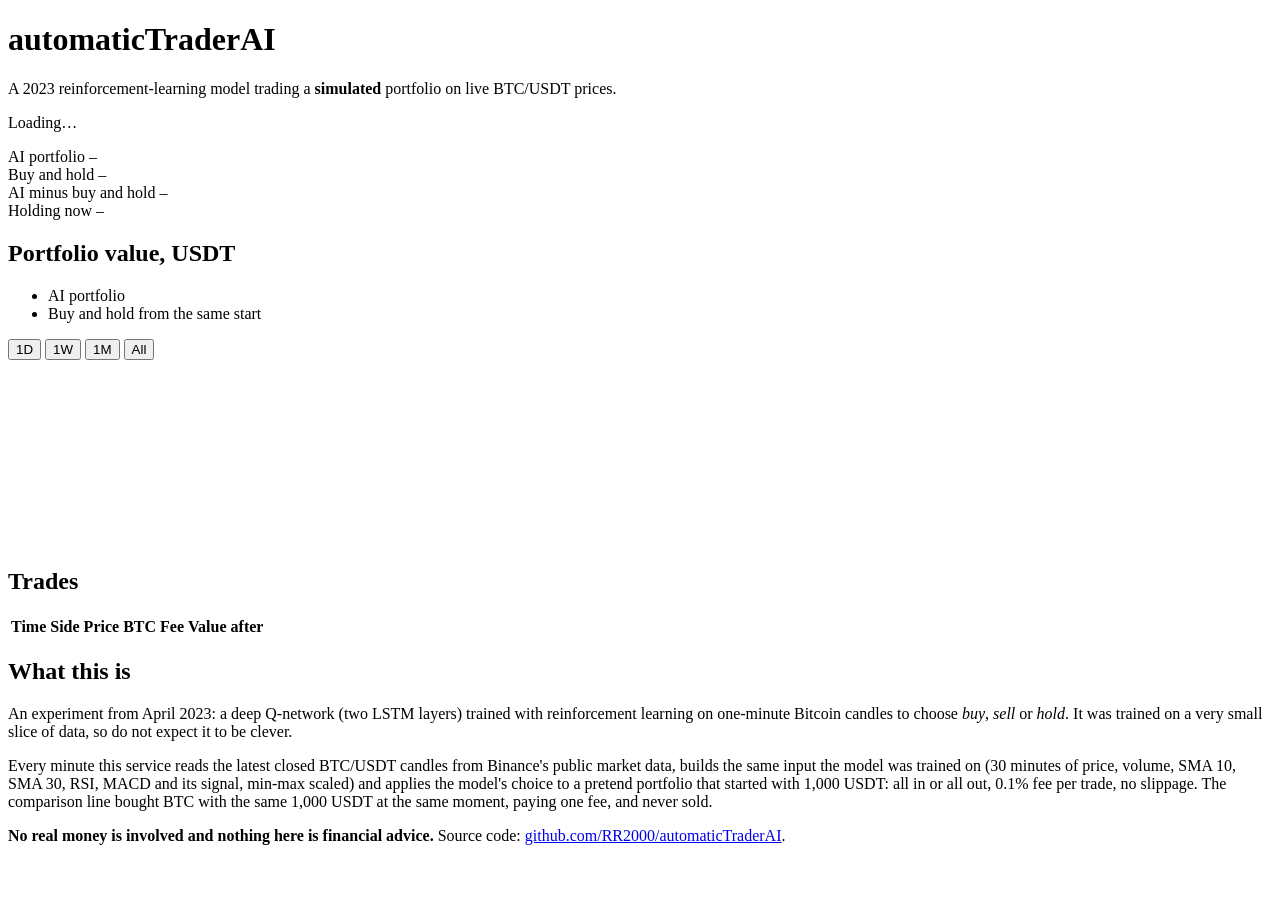
==== trader/static/index.html @ a5e39d03 "Demo dal vivo: paper trading del modello del 2023 su prezzi veri di Binance - trader/: inferenza del" ====
<!doctype html>
<html lang="en">
<head>
  <meta charset="utf-8">
  <meta name="viewport" content="width=device-width, initial-scale=1">
  <meta name="color-scheme" content="light dark">
  <title>automaticTraderAI · paper trading</title>
  <meta name="description" content="A deep Q-network trained in 2023 trades a simulated portfolio on live Bitcoin prices, compared with buy and hold.">
  <link rel="icon" href="/favicon.svg" type="image/svg+xml">
  <link rel="stylesheet" href="/app.css">
  <script src="/app.js" defer></script>
</head>
<body>
  <main>
    <header class="top">
      <div>
        <h1>automaticTraderAI</h1>
        <p class="sub">A 2023 reinforcement-learning model trading a <strong>simulated</strong> portfolio on live BTC/USDT prices.</p>
      </div>
      <p id="status" class="status" role="status" aria-live="polite"><span class="dot" aria-hidden="true"></span><span id="status-text">Loading…</span></p>
    </header>

    <section class="kpis" aria-label="Summary">
      <div class="kpi">
        <span class="label"><span class="key key-ai" aria-hidden="true"></span>AI portfolio</span>
        <span class="value" id="k-value">–</span>
        <span class="note" id="k-value-note">&nbsp;</span>
      </div>
      <div class="kpi">
        <span class="label"><span class="key key-bh" aria-hidden="true"></span>Buy and hold</span>
        <span class="value" id="k-bench">–</span>
        <span class="note" id="k-bench-note">&nbsp;</span>
      </div>
      <div class="kpi">
        <span class="label">AI minus buy and hold</span>
        <span class="value" id="k-diff">–</span>
        <span class="note" id="k-diff-note">&nbsp;</span>
      </div>
      <div class="kpi">
        <span class="label">Holding now</span>
        <span class="value" id="k-position">–</span>
        <span class="note" id="k-position-note">&nbsp;</span>
      </div>
    </section>

    <section class="card" aria-labelledby="chart-title">
      <div class="card-head">
        <div>
          <h2 id="chart-title">Portfolio value, USDT</h2>
          <ul class="legend" aria-label="Legend">
            <li><span class="key key-ai" aria-hidden="true"></span>AI portfolio</li>
            <li><span class="key key-bh" aria-hidden="true"></span>Buy and hold from the same start</li>
          </ul>
        </div>
        <div class="ranges" role="group" aria-label="Time range">
          <button type="button" data-range="1d">1D</button>
          <button type="button" data-range="7d" aria-pressed="true">1W</button>
          <button type="button" data-range="30d">1M</button>
          <button type="button" data-range="all">All</button>
        </div>
      </div>
      <div class="chart" id="chart">
        <svg id="chart-svg" role="img" aria-labelledby="chart-title"></svg>
        <div class="tooltip" id="tooltip" hidden></div>
        <p class="empty" id="chart-empty" hidden>No decisions yet: the first one comes within a minute of the service starting.</p>
      </div>
      <p class="fine" id="decision-mix">&nbsp;</p>
    </section>

    <section class="card" aria-labelledby="trades-title">
      <div class="card-head">
        <h2 id="trades-title">Trades</h2>
        <span class="fine" id="trades-count"></span>
      </div>
      <table class="trades">
        <thead>
          <tr><th scope="col">Time</th><th scope="col">Side</th><th scope="col" class="num">Price</th><th scope="col" class="num wide">BTC</th><th scope="col" class="num wide">Fee</th><th scope="col" class="num">Value after</th></tr>
        </thead>
        <tbody id="trades-body"></tbody>
      </table>
      <p class="empty" id="trades-empty" hidden>No trades yet.</p>
    </section>

    <section class="card about" aria-labelledby="about-title">
      <h2 id="about-title">What this is</h2>
      <p>An experiment from April 2023: a deep Q-network (two LSTM layers) trained with reinforcement learning on one-minute Bitcoin candles to choose <em>buy</em>, <em>sell</em> or <em>hold</em>. It was trained on a very small slice of data, so do not expect it to be clever.</p>
      <p>Every minute this service reads the latest closed BTC/USDT candles from Binance's public market data, builds the same input the model was trained on (30 minutes of price, volume, SMA&nbsp;10, SMA&nbsp;30, RSI, MACD and its signal, min-max scaled) and applies the model's choice to a pretend portfolio that started with 1,000 USDT: all in or all out, 0.1% fee per trade, no slippage. The comparison line bought BTC with the same 1,000 USDT at the same moment, paying one fee, and never sold.</p>
      <p><strong>No real money is involved and nothing here is financial advice.</strong> Source code: <a href="https://github.com/RR2000/automaticTraderAI">github.com/RR2000/automaticTraderAI</a>.</p>
    </section>
  </main>
</body>
</html>
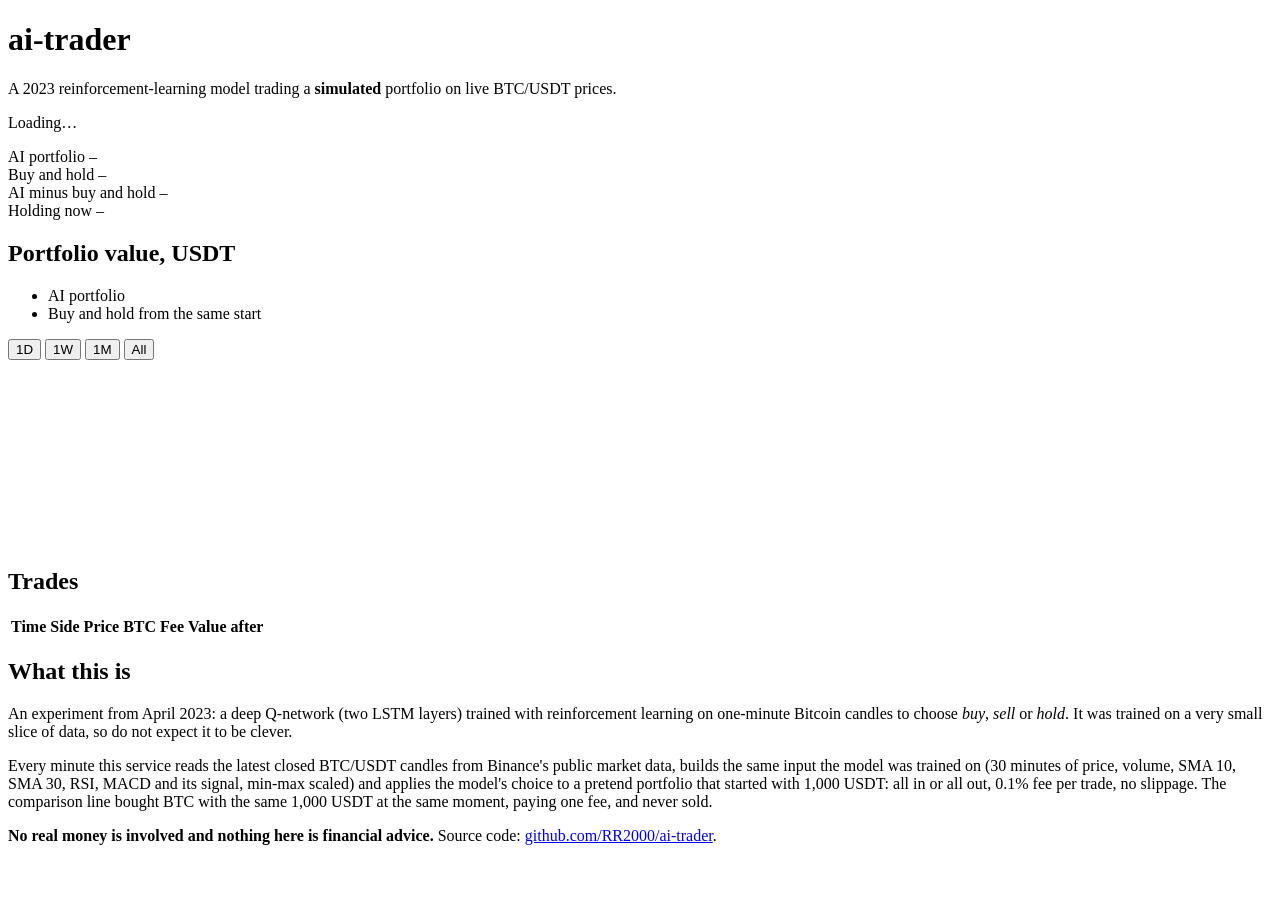
==== commit 45d868db: "Nome nuovo: ai-trader Il repo si chiama ora ai-trader. La CI pubblica ogni build con entrambi i nomi" ====
--- a/trader/static/index.html
+++ b/trader/static/index.html
@@ -4,7 +4,7 @@
   <meta charset="utf-8">
   <meta name="viewport" content="width=device-width, initial-scale=1">
   <meta name="color-scheme" content="light dark">
-  <title>automaticTraderAI · paper trading</title>
+  <title>ai-trader · paper trading</title>
   <meta name="description" content="A deep Q-network trained in 2023 trades a simulated portfolio on live Bitcoin prices, compared with buy and hold.">
   <link rel="icon" href="/favicon.svg" type="image/svg+xml">
   <link rel="stylesheet" href="/app.css">
@@ -14,7 +14,7 @@
   <main>
     <header class="top">
       <div>
-        <h1>automaticTraderAI</h1>
+        <h1>ai-trader</h1>
         <p class="sub">A 2023 reinforcement-learning model trading a <strong>simulated</strong> portfolio on live BTC/USDT prices.</p>
       </div>
       <p id="status" class="status" role="status" aria-live="polite"><span class="dot" aria-hidden="true"></span><span id="status-text">Loading…</span></p>
@@ -85,7 +85,7 @@
       <h2 id="about-title">What this is</h2>
       <p>An experiment from April 2023: a deep Q-network (two LSTM layers) trained with reinforcement learning on one-minute Bitcoin candles to choose <em>buy</em>, <em>sell</em> or <em>hold</em>. It was trained on a very small slice of data, so do not expect it to be clever.</p>
       <p>Every minute this service reads the latest closed BTC/USDT candles from Binance's public market data, builds the same input the model was trained on (30 minutes of price, volume, SMA&nbsp;10, SMA&nbsp;30, RSI, MACD and its signal, min-max scaled) and applies the model's choice to a pretend portfolio that started with 1,000 USDT: all in or all out, 0.1% fee per trade, no slippage. The comparison line bought BTC with the same 1,000 USDT at the same moment, paying one fee, and never sold.</p>
-      <p><strong>No real money is involved and nothing here is financial advice.</strong> Source code: <a href="https://github.com/RR2000/automaticTraderAI">github.com/RR2000/automaticTraderAI</a>.</p>
+      <p><strong>No real money is involved and nothing here is financial advice.</strong> Source code: <a href="https://github.com/RR2000/ai-trader">github.com/RR2000/ai-trader</a>.</p>
     </section>
   </main>
 </body>
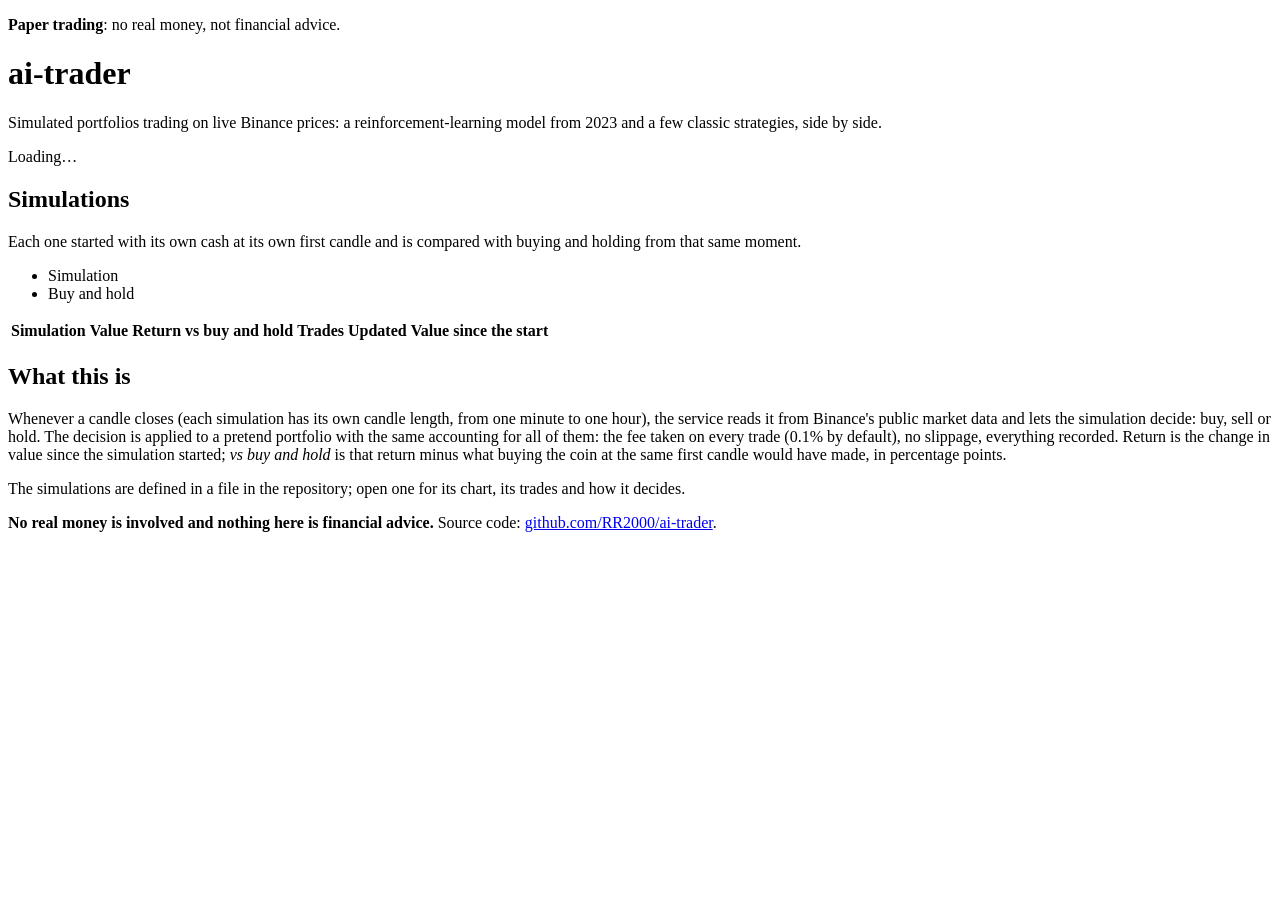
==== commit 58e7a2db: "Piu' simulazioni: la DQN del 2023 resta com'era, arrivano le strategie classiche - simulations.toml:" ====
--- a/trader/static/index.html
+++ b/trader/static/index.html
@@ -5,86 +5,55 @@
   <meta name="viewport" content="width=device-width, initial-scale=1">
   <meta name="color-scheme" content="light dark">
   <title>ai-trader · paper trading</title>
-  <meta name="description" content="A deep Q-network trained in 2023 trades a simulated portfolio on live Bitcoin prices, compared with buy and hold.">
+  <meta name="description" content="Paper-trading simulations on live Bitcoin prices: a deep Q-network from 2023 and classic strategies, each compared with buy and hold.">
   <link rel="icon" href="/favicon.svg" type="image/svg+xml">
   <link rel="stylesheet" href="/app.css">
-  <script src="/app.js" defer></script>
+  <script src="/common.js" defer></script>
+  <script src="/home.js" defer></script>
 </head>
 <body>
+  <p class="notice"><strong>Paper trading</strong>: no real money, not financial advice.</p>
   <main>
     <header class="top">
       <div>
         <h1>ai-trader</h1>
-        <p class="sub">A 2023 reinforcement-learning model trading a <strong>simulated</strong> portfolio on live BTC/USDT prices.</p>
+        <p class="sub">Simulated portfolios trading on live Binance prices: a reinforcement-learning model from 2023 and a few classic strategies, side by side.</p>
       </div>
       <p id="status" class="status" role="status" aria-live="polite"><span class="dot" aria-hidden="true"></span><span id="status-text">Loading…</span></p>
     </header>
 
-    <section class="kpis" aria-label="Summary">
-      <div class="kpi">
-        <span class="label"><span class="key key-ai" aria-hidden="true"></span>AI portfolio</span>
-        <span class="value" id="k-value">–</span>
-        <span class="note" id="k-value-note">&nbsp;</span>
-      </div>
-      <div class="kpi">
-        <span class="label"><span class="key key-bh" aria-hidden="true"></span>Buy and hold</span>
-        <span class="value" id="k-bench">–</span>
-        <span class="note" id="k-bench-note">&nbsp;</span>
-      </div>
-      <div class="kpi">
-        <span class="label">AI minus buy and hold</span>
-        <span class="value" id="k-diff">–</span>
-        <span class="note" id="k-diff-note">&nbsp;</span>
-      </div>
-      <div class="kpi">
-        <span class="label">Holding now</span>
-        <span class="value" id="k-position">–</span>
-        <span class="note" id="k-position-note">&nbsp;</span>
-      </div>
-    </section>
-
-    <section class="card" aria-labelledby="chart-title">
+    <section class="card" aria-labelledby="sims-title">
       <div class="card-head">
         <div>
-          <h2 id="chart-title">Portfolio value, USDT</h2>
-          <ul class="legend" aria-label="Legend">
-            <li><span class="key key-ai" aria-hidden="true"></span>AI portfolio</li>
-            <li><span class="key key-bh" aria-hidden="true"></span>Buy and hold from the same start</li>
-          </ul>
+          <h2 id="sims-title">Simulations</h2>
+          <p class="fine">Each one started with its own cash at its own first candle and is compared with buying and holding from that same moment.</p>
         </div>
-        <div class="ranges" role="group" aria-label="Time range">
-          <button type="button" data-range="1d">1D</button>
-          <button type="button" data-range="7d" aria-pressed="true">1W</button>
-          <button type="button" data-range="30d">1M</button>
-          <button type="button" data-range="all">All</button>
-        </div>
+        <ul class="legend" aria-label="Legend of the small charts">
+          <li><span class="key key-ai" aria-hidden="true"></span>Simulation</li>
+          <li><span class="key key-bh" aria-hidden="true"></span>Buy and hold</li>
+        </ul>
       </div>
-      <div class="chart" id="chart">
-        <svg id="chart-svg" role="img" aria-labelledby="chart-title"></svg>
-        <div class="tooltip" id="tooltip" hidden></div>
-        <p class="empty" id="chart-empty" hidden>No decisions yet: the first one comes within a minute of the service starting.</p>
-      </div>
-      <p class="fine" id="decision-mix">&nbsp;</p>
-    </section>
-
-    <section class="card" aria-labelledby="trades-title">
-      <div class="card-head">
-        <h2 id="trades-title">Trades</h2>
-        <span class="fine" id="trades-count"></span>
-      </div>
-      <table class="trades">
+      <table class="sims">
         <thead>
-          <tr><th scope="col">Time</th><th scope="col">Side</th><th scope="col" class="num">Price</th><th scope="col" class="num wide">BTC</th><th scope="col" class="num wide">Fee</th><th scope="col" class="num">Value after</th></tr>
+          <tr>
+            <th scope="col">Simulation</th>
+            <th scope="col" class="num">Value</th>
+            <th scope="col" class="num">Return</th>
+            <th scope="col" class="num">vs buy and hold</th>
+            <th scope="col" class="num">Trades</th>
+            <th scope="col">Updated</th>
+            <th scope="col" class="spark-col"><span class="visually-hidden">Value since the start</span></th>
+          </tr>
         </thead>
-        <tbody id="trades-body"></tbody>
+        <tbody id="sims-body"></tbody>
       </table>
-      <p class="empty" id="trades-empty" hidden>No trades yet.</p>
+      <p class="empty" id="sims-empty" hidden>Loading…</p>
     </section>
 
     <section class="card about" aria-labelledby="about-title">
       <h2 id="about-title">What this is</h2>
-      <p>An experiment from April 2023: a deep Q-network (two LSTM layers) trained with reinforcement learning on one-minute Bitcoin candles to choose <em>buy</em>, <em>sell</em> or <em>hold</em>. It was trained on a very small slice of data, so do not expect it to be clever.</p>
-      <p>Every minute this service reads the latest closed BTC/USDT candles from Binance's public market data, builds the same input the model was trained on (30 minutes of price, volume, SMA&nbsp;10, SMA&nbsp;30, RSI, MACD and its signal, min-max scaled) and applies the model's choice to a pretend portfolio that started with 1,000 USDT: all in or all out, 0.1% fee per trade, no slippage. The comparison line bought BTC with the same 1,000 USDT at the same moment, paying one fee, and never sold.</p>
+      <p>Whenever a candle closes (each simulation has its own candle length, from one minute to one hour), the service reads it from Binance's public market data and lets the simulation decide: buy, sell or hold. The decision is applied to a pretend portfolio with the same accounting for all of them: the fee taken on every trade (0.1% by default), no slippage, everything recorded. Return is the change in value since the simulation started; <em>vs buy and hold</em> is that return minus what buying the coin at the same first candle would have made, in percentage points.</p>
+      <p>The simulations are defined in a file in the repository; open one for its chart, its trades and how it decides.</p>
       <p><strong>No real money is involved and nothing here is financial advice.</strong> Source code: <a href="https://github.com/RR2000/ai-trader">github.com/RR2000/ai-trader</a>.</p>
     </section>
   </main>
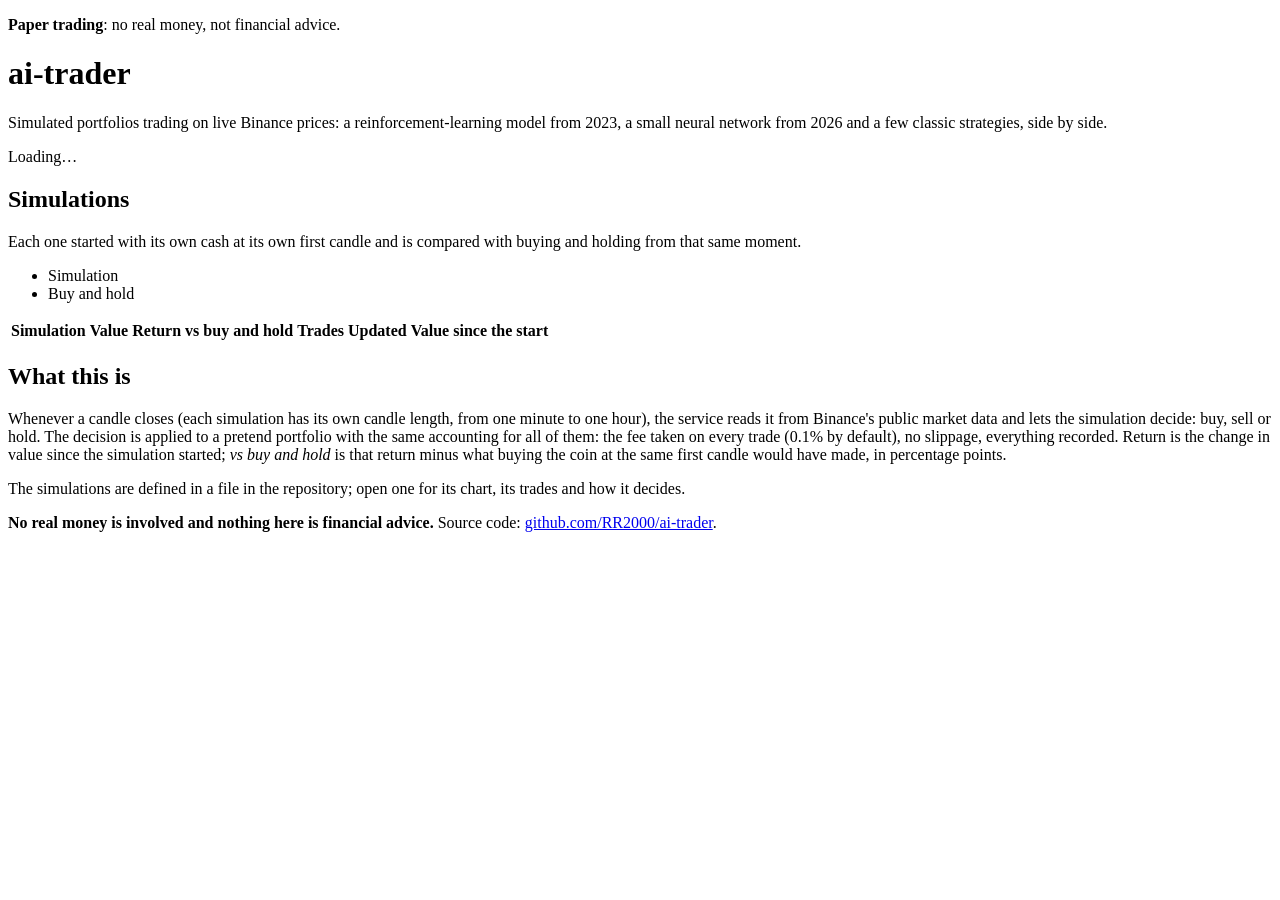
==== commit 94ebc80c: "Rete neurale 2026: addestramento walk-forward su anni di candele orarie, risultati onesti - training" ====
--- a/trader/static/index.html
+++ b/trader/static/index.html
@@ -5,7 +5,7 @@
   <meta name="viewport" content="width=device-width, initial-scale=1">
   <meta name="color-scheme" content="light dark">
   <title>ai-trader · paper trading</title>
-  <meta name="description" content="Paper-trading simulations on live Bitcoin prices: a deep Q-network from 2023 and classic strategies, each compared with buy and hold.">
+  <meta name="description" content="Paper-trading simulations on live Bitcoin prices: a deep Q-network from 2023, a neural network from 2026 and classic strategies, each compared with buy and hold.">
   <link rel="icon" href="/favicon.svg" type="image/svg+xml">
   <link rel="stylesheet" href="/app.css">
   <script src="/common.js" defer></script>
@@ -17,7 +17,7 @@
     <header class="top">
       <div>
         <h1>ai-trader</h1>
-        <p class="sub">Simulated portfolios trading on live Binance prices: a reinforcement-learning model from 2023 and a few classic strategies, side by side.</p>
+        <p class="sub">Simulated portfolios trading on live Binance prices: a reinforcement-learning model from 2023, a small neural network from 2026 and a few classic strategies, side by side.</p>
       </div>
       <p id="status" class="status" role="status" aria-live="polite"><span class="dot" aria-hidden="true"></span><span id="status-text">Loading…</span></p>
     </header>
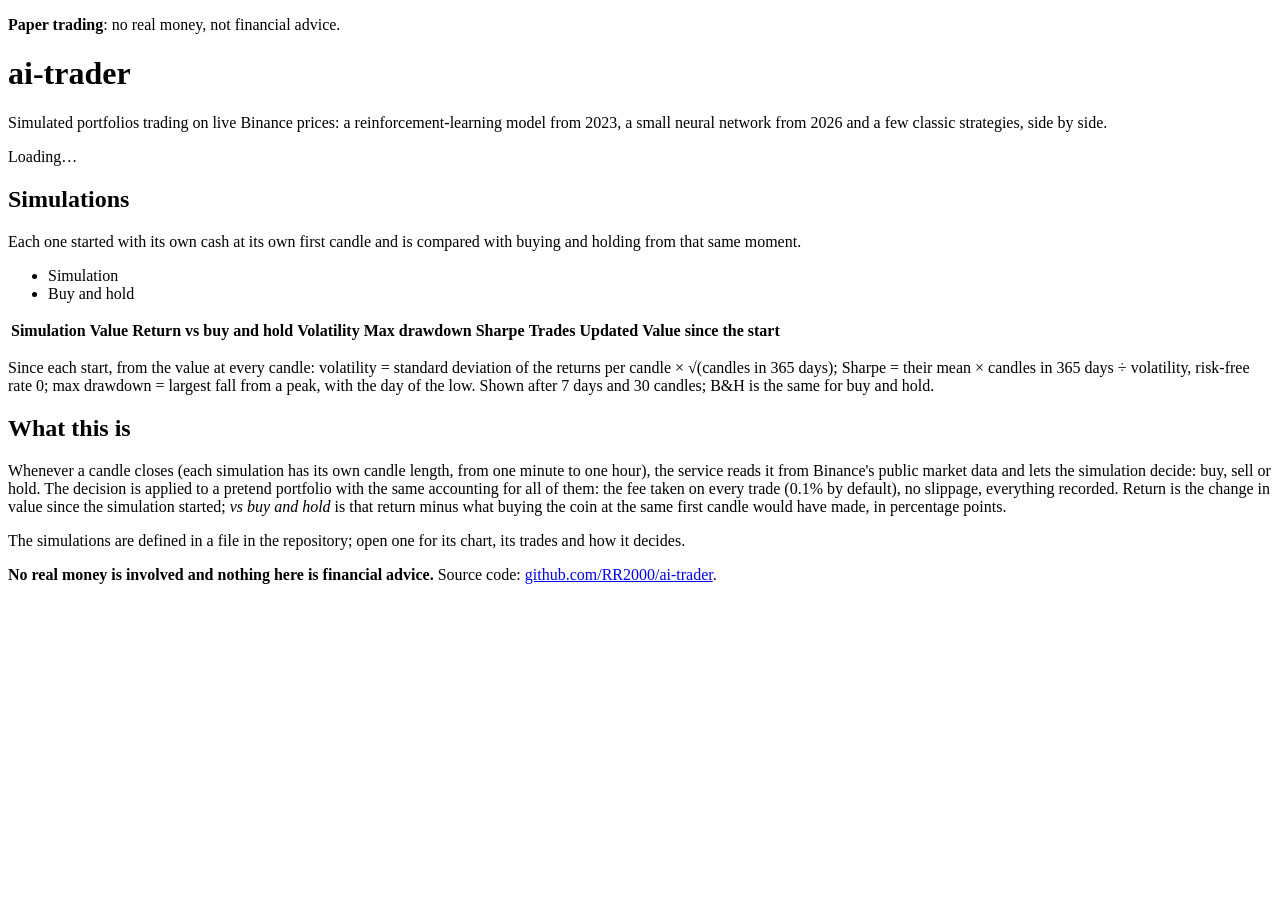
==== commit cca2481f: "Statistiche di rischio: volatilita', perdita massima dal picco e Sharpe Per ogni simulazione e per i" ====
--- a/trader/static/index.html
+++ b/trader/static/index.html
@@ -13,7 +13,7 @@
 </head>
 <body>
   <p class="notice"><strong>Paper trading</strong>: no real money, not financial advice.</p>
-  <main>
+  <main class="wide">
     <header class="top">
       <div>
         <h1>ai-trader</h1>
@@ -40,6 +40,9 @@
             <th scope="col" class="num">Value</th>
             <th scope="col" class="num">Return</th>
             <th scope="col" class="num">vs buy and hold</th>
+            <th scope="col" class="num" title="Annualized, since the start">Volatility</th>
+            <th scope="col" class="num" title="Largest fall from a peak, since the start">Max drawdown</th>
+            <th scope="col" class="num" title="Annualized mean return over volatility, risk-free rate 0">Sharpe</th>
             <th scope="col" class="num">Trades</th>
             <th scope="col">Updated</th>
             <th scope="col" class="spark-col"><span class="visually-hidden">Value since the start</span></th>
@@ -48,6 +51,7 @@
         <tbody id="sims-body"></tbody>
       </table>
       <p class="empty" id="sims-empty" hidden>Loading…</p>
+      <p class="fine formula">Since each start, from the value at every candle: volatility = standard deviation of the returns per candle × √(candles in 365 days); Sharpe = their mean × candles in 365 days ÷ volatility, risk-free rate 0; max drawdown = largest fall from a peak, with the day of the low. Shown after 7 days and 30 candles; B&amp;H is the same for buy and hold.</p>
     </section>
 
     <section class="card about" aria-labelledby="about-title">
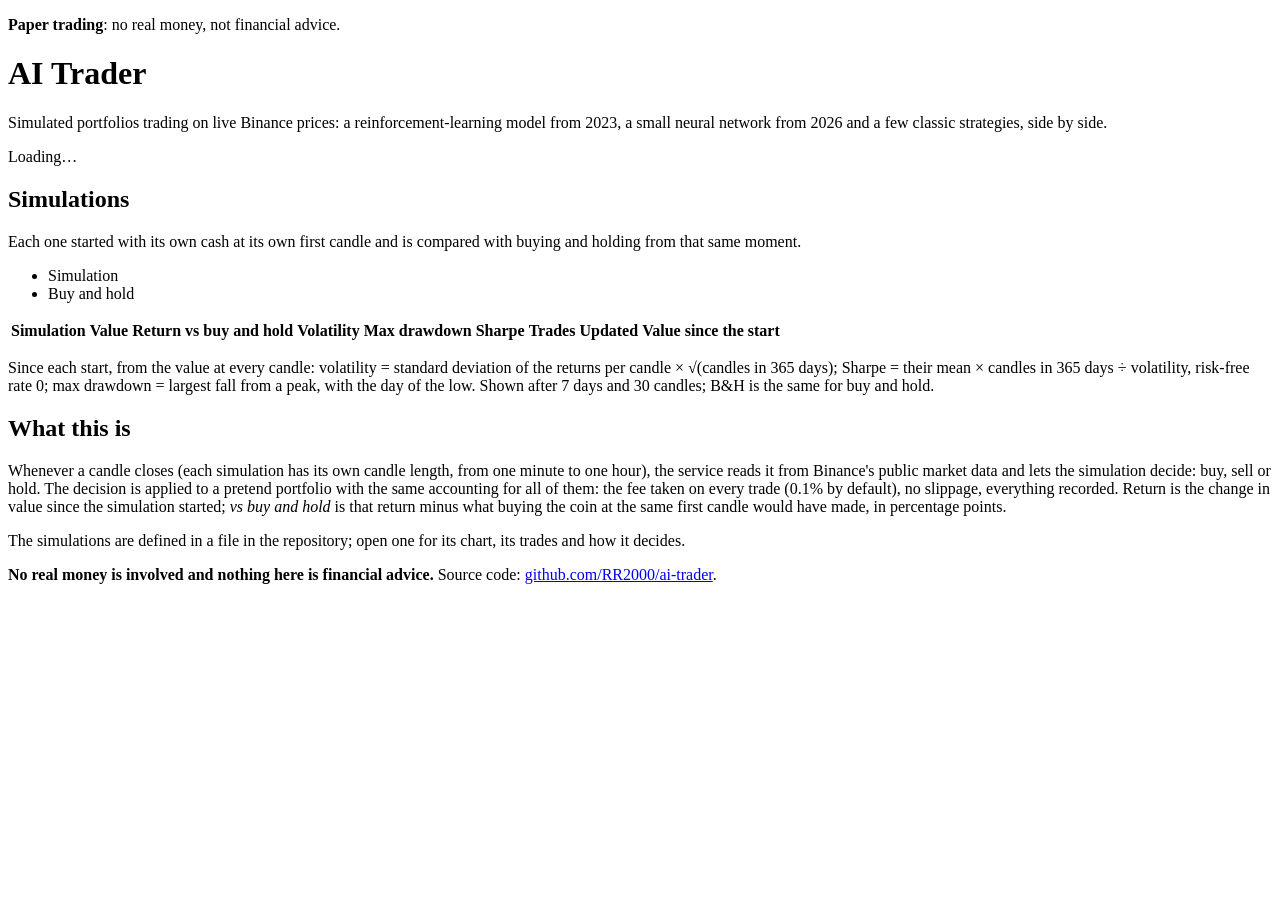
==== commit b7ff3f77: "Pagine: il nome e' AI Trader, come nei testi di CV e vetrina Titoli e intestazione dicevano ai-trade" ====
--- a/trader/static/index.html
+++ b/trader/static/index.html
@@ -4,7 +4,7 @@
   <meta charset="utf-8">
   <meta name="viewport" content="width=device-width, initial-scale=1">
   <meta name="color-scheme" content="light dark">
-  <title>ai-trader · paper trading</title>
+  <title>AI Trader · paper trading</title>
   <meta name="description" content="Paper-trading simulations on live Bitcoin prices: a deep Q-network from 2023, a neural network from 2026 and classic strategies, each compared with buy and hold.">
   <link rel="icon" href="/favicon.svg" type="image/svg+xml">
   <link rel="stylesheet" href="/app.css">
@@ -16,7 +16,7 @@
   <main class="wide">
     <header class="top">
       <div>
-        <h1>ai-trader</h1>
+        <h1>AI Trader</h1>
         <p class="sub">Simulated portfolios trading on live Binance prices: a reinforcement-learning model from 2023, a small neural network from 2026 and a few classic strategies, side by side.</p>
       </div>
       <p id="status" class="status" role="status" aria-live="polite"><span class="dot" aria-hidden="true"></span><span id="status-text">Loading…</span></p>
